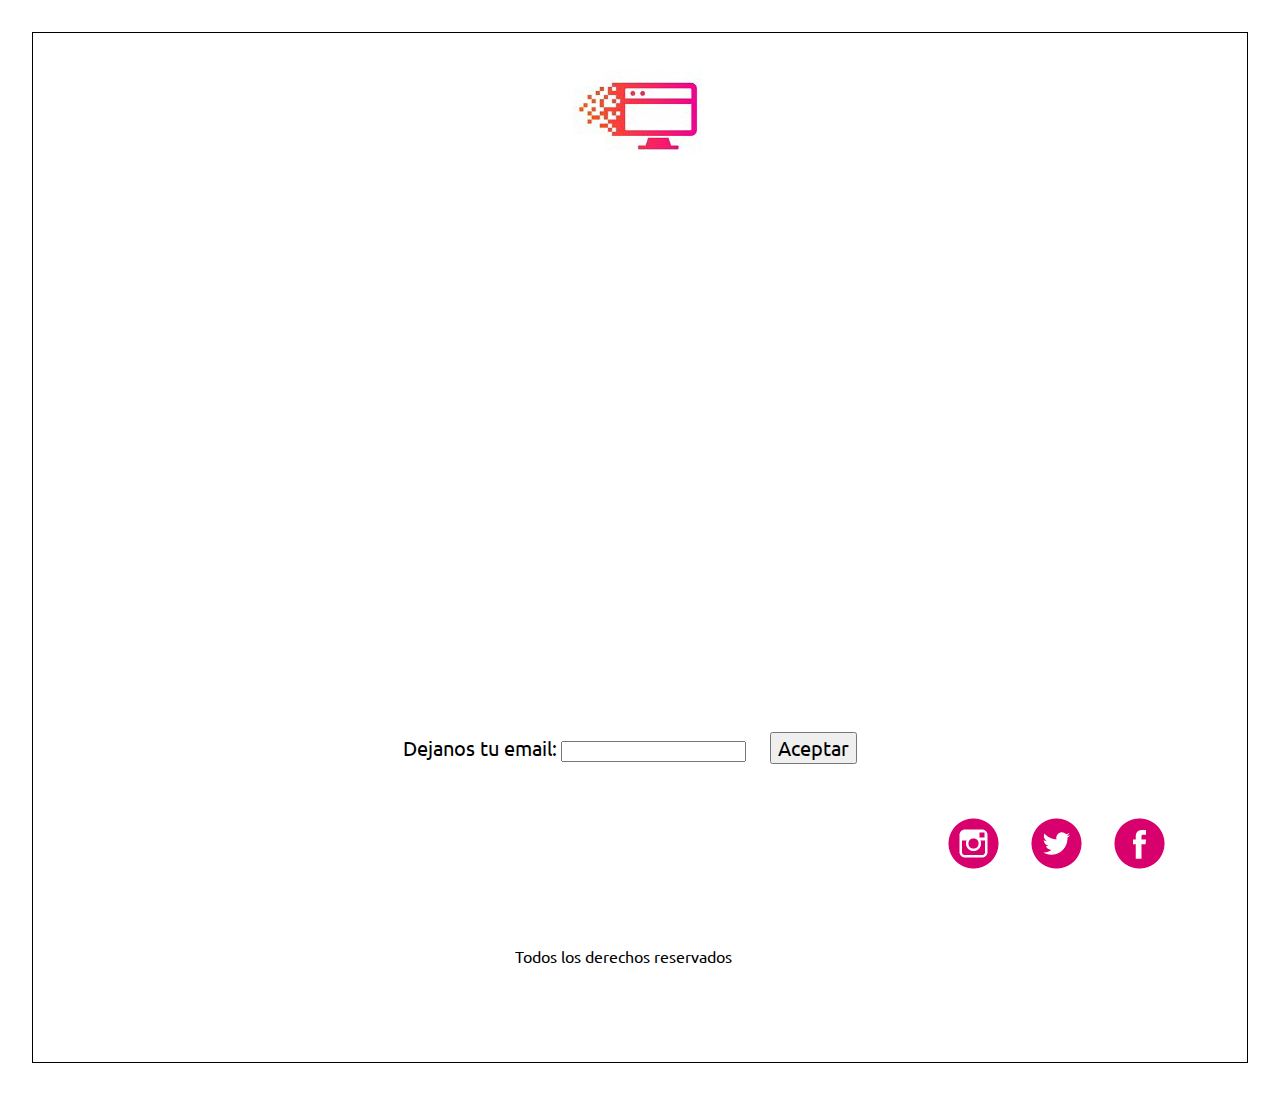
==== TP0/index.html @ e5c6df61 "continuo TP0" ====
<!DOCTYPE html>
<html lang="en">
<head>
	<meta charset="UTF-8">
	<title>ComingSoon</title>
	<link rel="stylesheet" href="css/estilos.css">
	
	<style>
@import url('https://fonts.googleapis.com/css?family=Roboto:100,300,400|Ubuntu');
</style>
</head>
<body>
	
	<div class="container">
		<header>
			<img class="logo" src="imgs/logo.jpg" alt="">
		</header>

		<section class="main">
			<h1>COMING SOON</h1>
			<div class="main_img">
				<img src="imgs/fondo.jpg" alt="">
			</div>
		</section>

		<section class="mail">
			<form action="dejarMail">
				<label for="email">Dejanos tu email:</label>
				<input type="text" name="DejanosTuMail" placeholder="">
			</form>
			<input class="boton" type="submit" value="Aceptar">
		</section>
		
		<footer>
			<div class="redes">
				<img src="imgs/facebook.png" alt="">
				<img src="imgs/twitter.png" alt="">
				<img src="imgs/instagram.png" alt="">
			</div>

			<p>Todos los derechos reservados</p>
		</footer>	
	</div>
	
</body>
</html>
---- TP0/css/estilos.css ----
* {
	margin:0 auto;
	box-sizing: border-box;
}

.container {
	border: solid black 1px;
	padding:2em;
	margin:2em;
}

/* .main {
	width:1480px;
	height:440px;
	background: #bac8ff;
	margin:2em;

}
*/


.main_img {
	width:1480px;
	height:440px;
	margin:2em;
	margin-top: 0;
	background: (imagenes/fondo.jpg)
	position: relative;
}

.mail {
	text-align: center;
	margin:1em;
	font-size: 18px;	
}

.mail label {	
	font-size: 20px;
}

.mail, footer, .boton{
	font-family: 'Ubuntu', sans-serif;
}


form {
	display: inline-block;
}

.boton {
	vertical-align: center;
	display: inline;
	text-align: center;
	margin:1em;
	font-size: 20px;
}

footer p {
	text-align: center;
	margin-bottom: 4em;	
	margin-top: 4em;
}

h1 {
	font-family: 'Roboto', sans-serif;
	font-weight: regular; 
	color: white;
	font-size: 70px;
	text-align: center;	
	position:relative;
	top: 260px; 
}

.redes {
	height: 5em;	
}

footer img {
	float: right;
	margin-bottom:2em;
	margin: 1em;
}

footer {
	margin-right: 2.1em;
}

.logo {
	text-align: center;
	display: block;
	margin-bottom: 0;
}


@media (max-width: 480px) {
	
	.main img {
		width: 480px;
	}
	.main_img {
		width: 480px;
	}

	.boton, .dejarMail {
		font-size: 50px;
		display: block;
	}

}
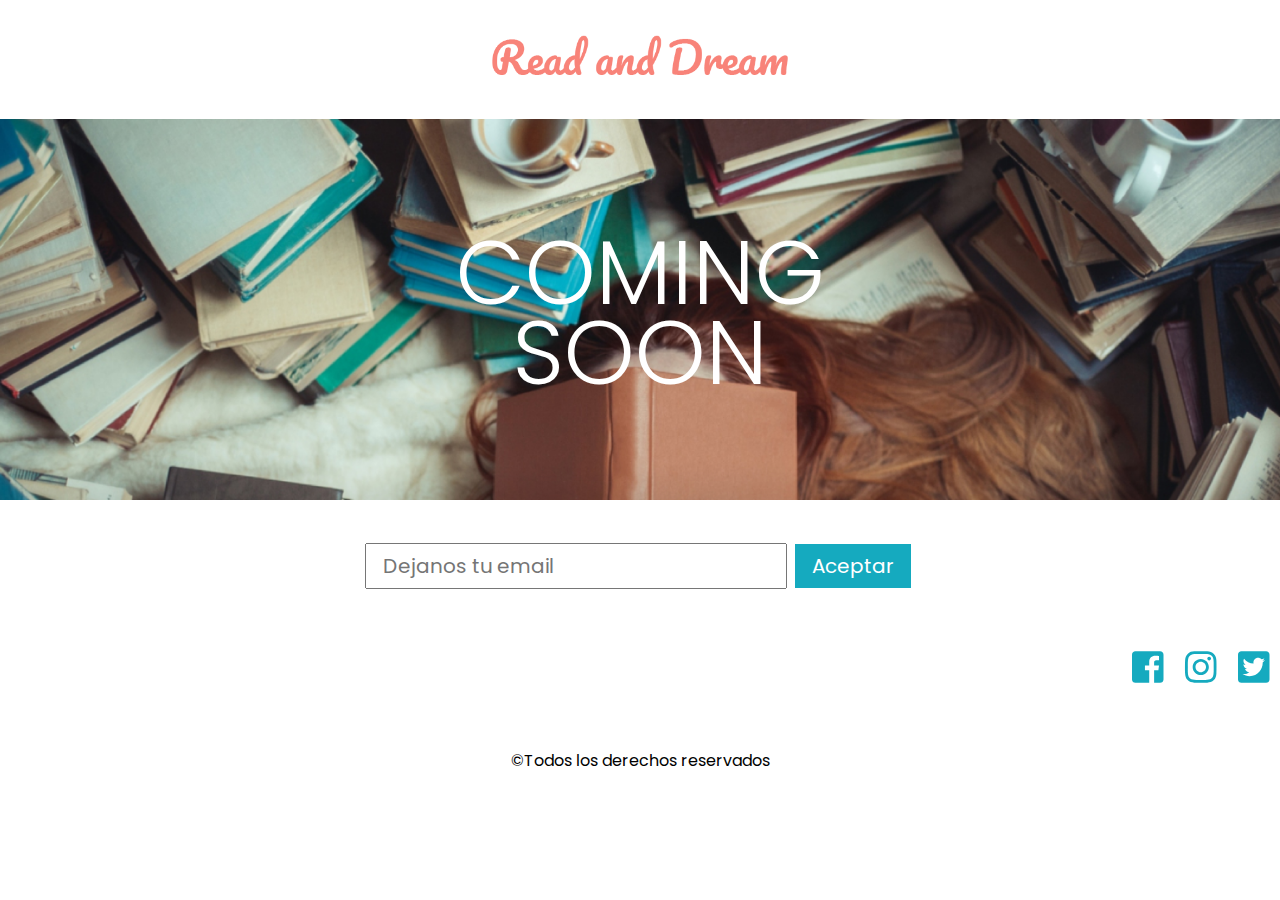
==== commit c63465ec: "TP0 finalizado" ====
--- a/TP0/index.html
+++ b/TP0/index.html
@@ -2,45 +2,71 @@
 <html lang="en">
 <head>
 	<meta charset="UTF-8">
-	<title>ComingSoon</title>
-	<link rel="stylesheet" href="css/estilos.css">
-	
+	<title>comingSoon</title>
+	<meta name="viewport" content="width=device-width, user-scalable=no, initial-scale=1.0, maximum-scale=1.0, minimum-scale=1.0">	
 	<style>
-@import url('https://fonts.googleapis.com/css?family=Roboto:100,300,400|Ubuntu');
-</style>
+	@import url('https://fonts.googleapis.com/css?family=Poppins:200,300,400,600');
+	</style>
+	<link rel="stylesheet" href="css/styles.css">
 </head>
 <body>
 	
-	<div class="container">
+	<div class="main">
+
 		<header>
-			<img class="logo" src="imgs/logo.jpg" alt="">
+
+			<img class="logo" src="img/logo.png" alt="">
+
 		</header>
+		
+		<section class="banner">
 
-		<section class="main">
 			<h1>COMING SOON</h1>
-			<div class="main_img">
-				<img src="imgs/fondo.jpg" alt="">
+			
+			<div class="banner-img">
+				<img src="img/banner.jpg" alt="">
 			</div>
+
+			<div class="banner-mobile">
+				<img src="img/banner-mob.jpg" alt="">
+			</div>
+
+		</section>
+	
+
+		<section class="form">
+			
+			<form action="">
+				
+				<label for="email">Email</label>
+				<input type="text" id="email" name="Escribe tu email" placeholder="Dejanos tu email">
+
+			</form>
+
+			<div class="boton">
+				<input type="submit" value="Aceptar">
+			</div>
+
 		</section>
 
-		<section class="mail">
-			<form action="dejarMail">
-				<label for="email">Dejanos tu email:</label>
-				<input type="text" name="DejanosTuMail" placeholder="">
-			</form>
-			<input class="boton" type="submit" value="Aceptar">
-		</section>
-		
 		<footer>
 			<div class="redes">
-				<img src="imgs/facebook.png" alt="">
-				<img src="imgs/twitter.png" alt="">
-				<img src="imgs/instagram.png" alt="">
+				<a href="https://www.facebook.com/"><i class="fab fa-facebook-square"></i></a>
+				<a href="https://www.instagram.com/"><i class="fab fa-instagram"></i></a>
+				<a href="https://twitter.com"><i class="fab fa-twitter-square"></i></a>
+			</div>
+			<div class="derechos">
+				<p>©Todos los derechos reservados</p>
 			</div>
 
-			<p>Todos los derechos reservados</p>
-		</footer>	
+		</footer>
+
 	</div>
-	
+
+	<script src="js/fontawesome-all.min.js"></script>
 </body>
-</html>+</html>
+
+
+
+
--- a/TP0/css/styles.css
+++ b/TP0/css/styles.css
@@ -0,0 +1,149 @@
+* {
+	margin: 0;
+	padding: 0;
+	box-sizing: border-box;
+	font-family: 'Poppins', sans-serif;	
+}
+
+.main {
+	width:100%;
+	margin: 0 auto;
+}
+
+header, .form {
+	text-align: center;
+	padding: 1em 0;
+}
+
+header img {
+	 width:300px;
+	 height: auto;
+	 padding: 1em 0;
+}
+
+.banner {
+	 position: relative;
+}
+
+.banner-mobile {
+	display: none;
+}
+.banner img {
+	max-width: 100%;
+	height: auto;
+}
+
+.banner h1 {
+	text-align: center;
+	font-weight: 300;
+	font-size: 90px;
+	color: white;
+	position: absolute;
+	top: 50%;
+	left:50%;
+	transform: translate(-50%, -50%);
+	line-height: 80px;
+}
+
+form, .boton {
+	display: inline-block;
+	margin-right: 0.2em;
+	font-size: 20px;
+	padding-top: 1em; 
+}
+
+form label {
+	display: none;
+}
+
+form input, .boton input {
+	padding:0.3em 0.8em;
+	font-size: 20px; 
+}
+
+.boton input {
+	background:#15aabf;
+	border: 1px solid #15aabf;
+	color: #fff;
+	cursor: pointer;
+}
+
+.boton input:hover{
+	background:#fa5252;
+	border: 1px solid #fa5252;
+}
+
+.redes {
+	display: flex;
+	justify-content: flex-end;
+}
+
+footer a {
+	font-size: 36px;
+	padding: 1em 0.3em;
+	color:#15aabf; 
+}
+
+footer a:hover {
+	color:#fa5252;
+}
+
+footer .derechos {
+	display: block;
+}
+
+footer .derechos p {
+	text-align: center;
+	padding: 1em 0;
+	font-size: 16px;
+}
+
+/* ------------- QUERIES MOBILE ------------ */
+
+@media screen and (max-width: 768px){
+
+
+	.banner-img {
+		display: none;
+	}
+
+	.banner-mobile {
+		display: block;
+	}
+	.banner img {
+		width: 100%;
+		height: auto;
+	}
+
+	form, .boton {
+		margin-right:0;
+	}
+	
+	form input, .boton input {
+		font-size: 30px;
+		display: block;
+	}
+
+	form input {
+		padding: 0.3em 1.1em;
+	}
+
+	.boton input {
+		font-size: 30px;
+	}
+
+	.redes {
+		justify-content: space-around;
+	}
+
+	footer a {
+		font-size: 70px;
+		padding: 0.2em 0.5em;
+	}
+
+	footer .derechos p {
+
+		font-size: 22px;
+	}
+
+}
